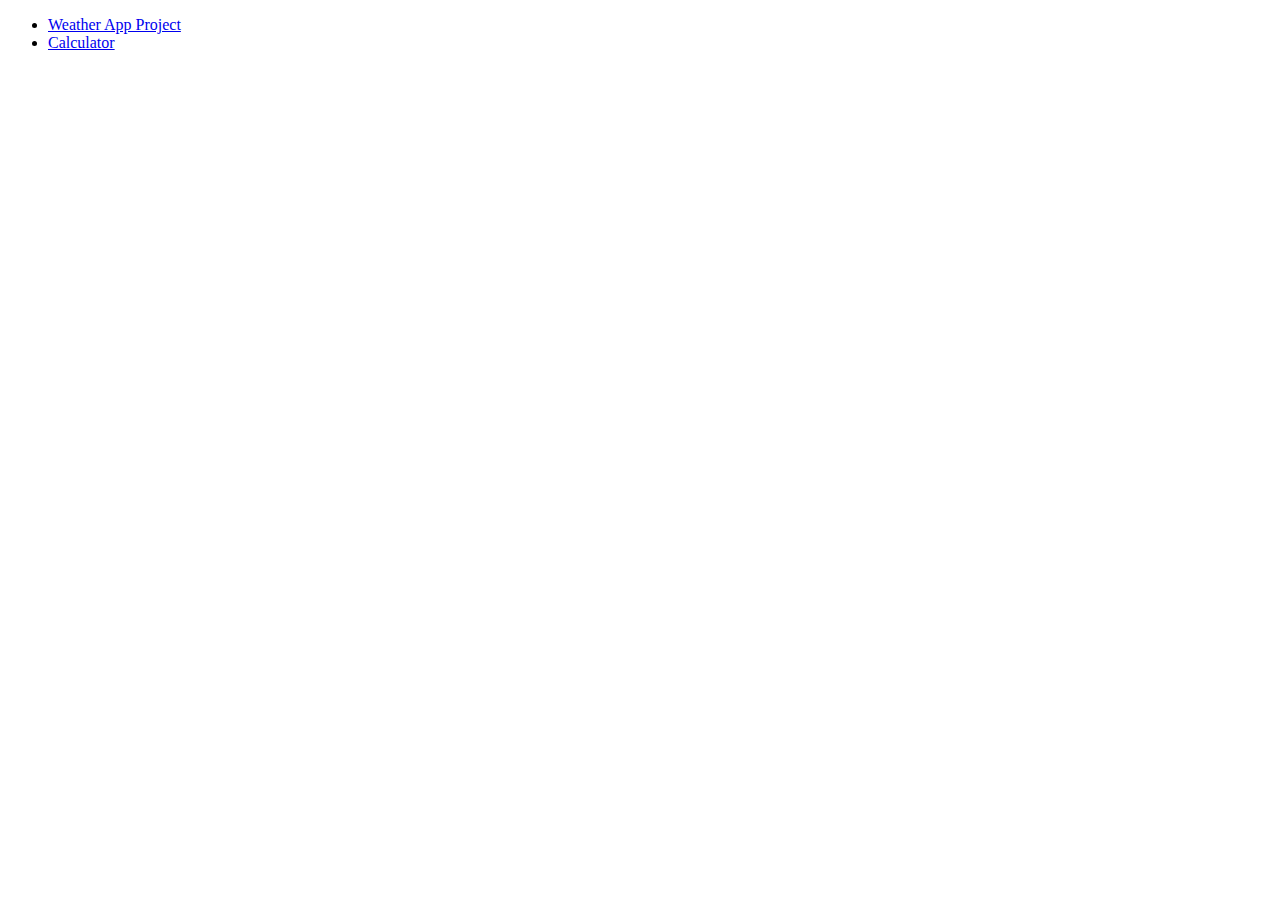
==== index.html @ 7edb26ff "First" ====
<!DOCTYPE html>
<html lang="en">
<head>
    <meta charset="UTF-8">
    <meta http-equiv="X-UA-Compatible" content="IE=edge">
    <meta name="viewport" content="width=device-width, initial-scale=1.0">
    <title>Jason's Website</title>
</head>
<body>
  <!-- The HTML document type declaration, also known as DOCTYPE, is the first line of code required in every HTML or XHTML document. The DOCTYPE declaration is an instruction to the web browser about what version of HTML the page is written in. This ensures that the web page is parsed the same way by different web browsers. -->
    <!-- this is the main section .here you write your whole thing -->
    <ul>
        <li><a href = "https://jasonzhao1553.github.io/Weather-App/"> Weather App Project</a></li>
        <li><a href = "https://jasonzhao1553.github.io/Calculator/"> Calculator</a></li>
    </ul>
</body>
</html>
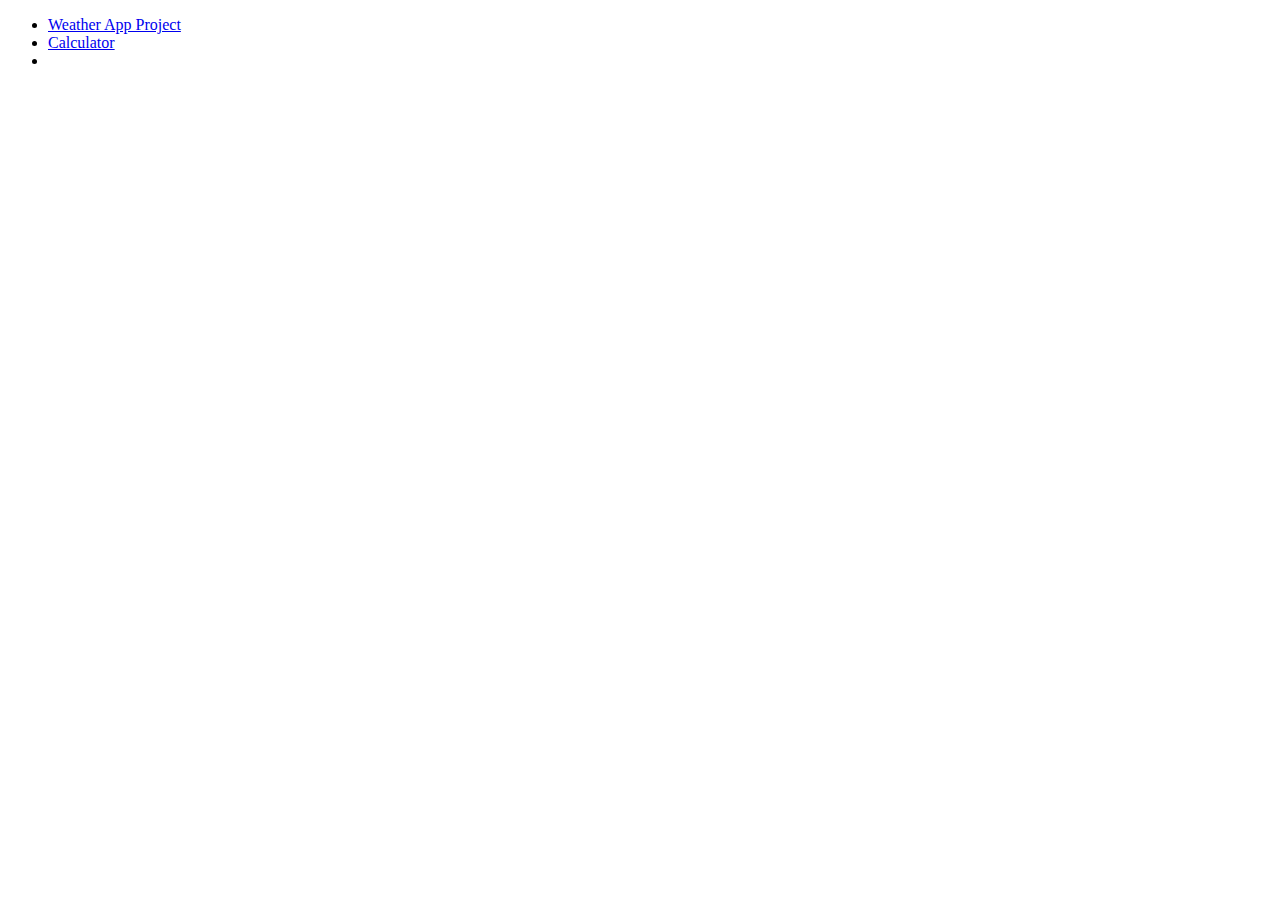
==== commit cf0bbe43: "Second" ====
--- a/index.html
+++ b/index.html
@@ -12,6 +12,7 @@
     <ul>
         <li><a href = "https://jasonzhao1553.github.io/Weather-App/"> Weather App Project</a></li>
         <li><a href = "https://jasonzhao1553.github.io/Calculator/"> Calculator</a></li>
+        <li><a href = "https://github.com/JasonZhao1553" Github></a></li>
     </ul>
 </body>
 </html>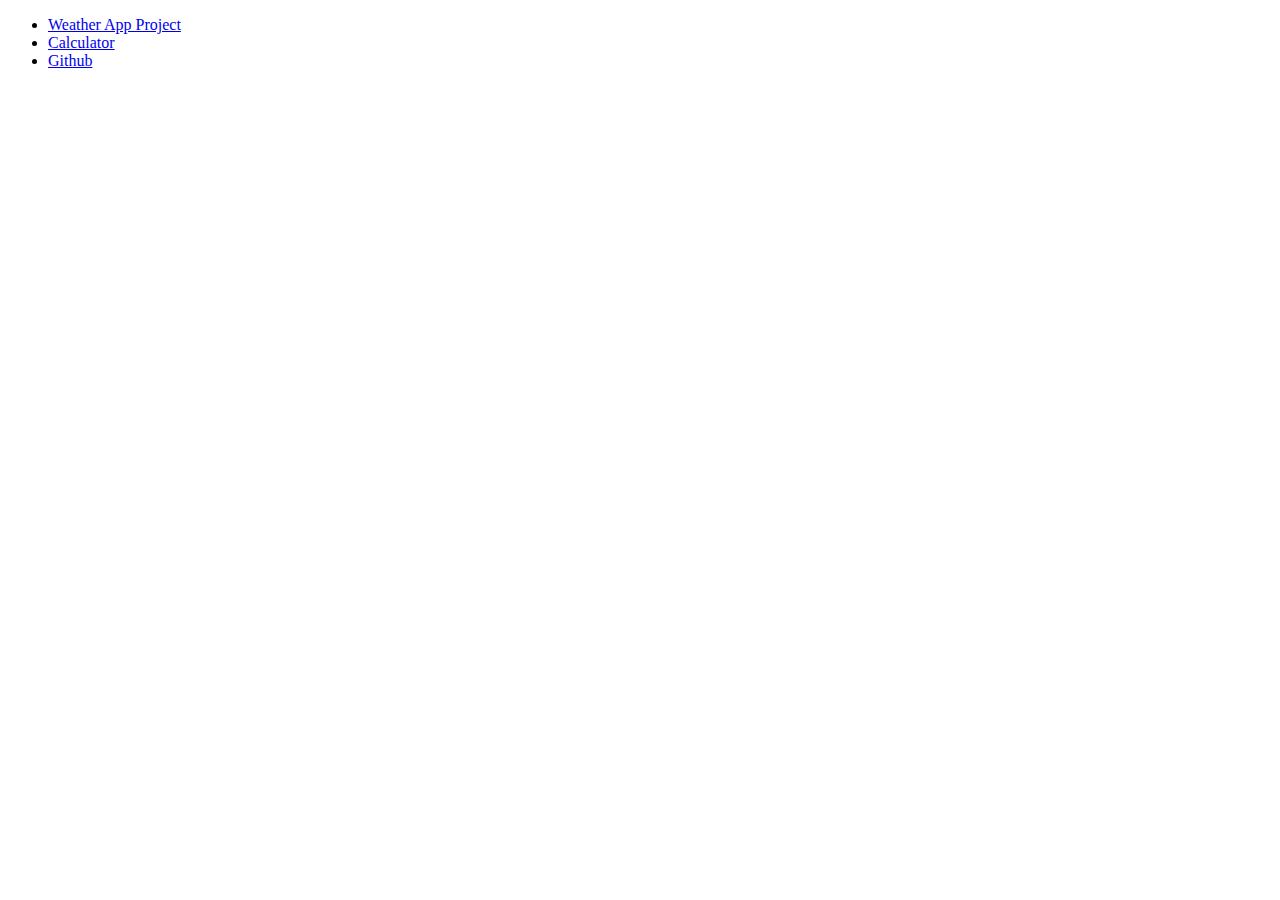
==== commit cbf9a8f4: "third" ====
--- a/index.html
+++ b/index.html
@@ -12,7 +12,7 @@
     <ul>
         <li><a href = "https://jasonzhao1553.github.io/Weather-App/"> Weather App Project</a></li>
         <li><a href = "https://jasonzhao1553.github.io/Calculator/"> Calculator</a></li>
-        <li><a href = "https://github.com/JasonZhao1553" Github></a></li>
+        <li><a href = "https://github.com/JasonZhao1553"> Github</a></li>
     </ul>
 </body>
 </html>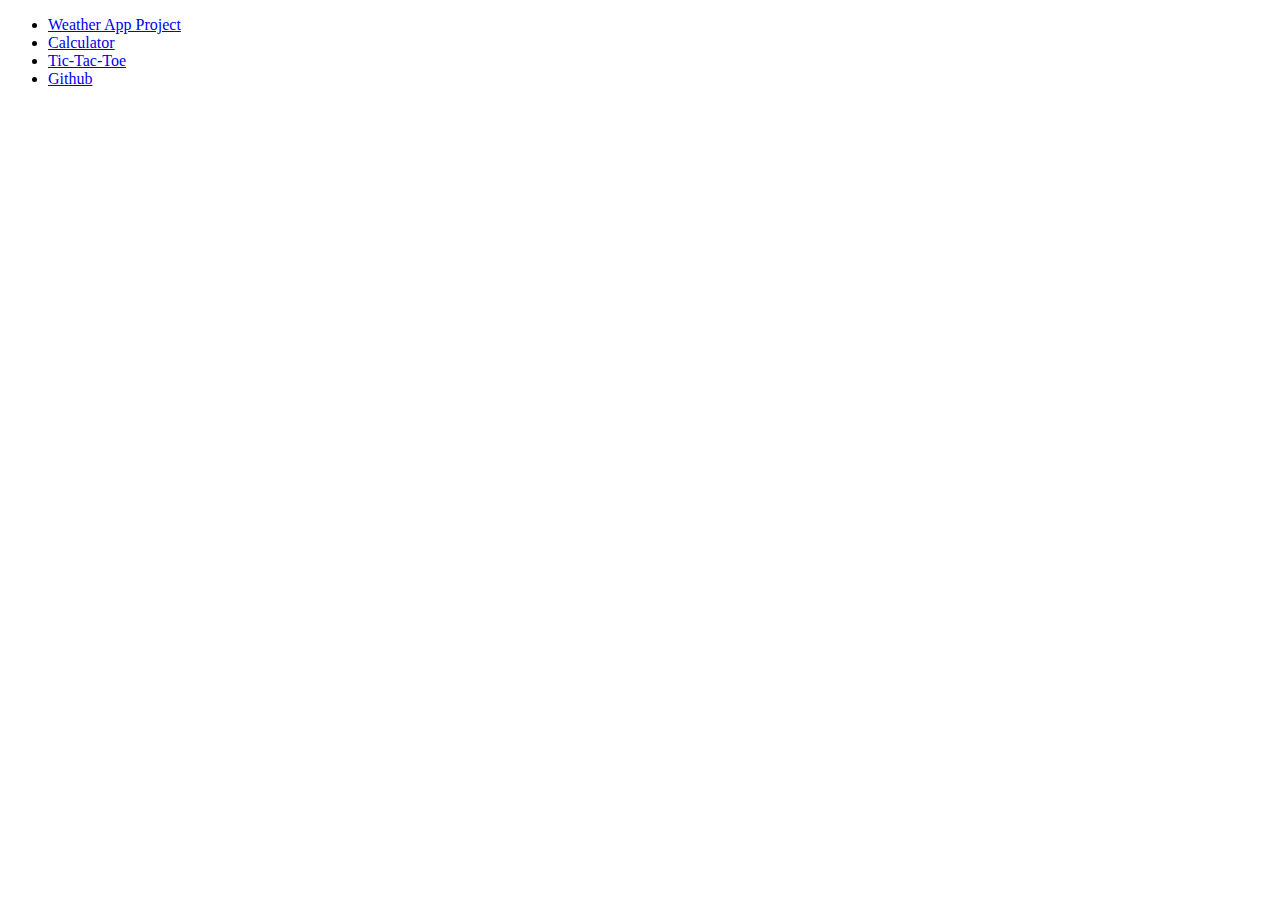
==== commit d170dd52: "Update index.html" ====
--- a/index.html
+++ b/index.html
@@ -12,7 +12,8 @@
     <ul>
         <li><a href = "https://jasonzhao1553.github.io/Weather-App/"> Weather App Project</a></li>
         <li><a href = "https://jasonzhao1553.github.io/Calculator/"> Calculator</a></li>
-        <li><a href = "https://github.com/JasonZhao1553"> Github</a></li>
+        <li><a href = "https://jasonzhao1553.github.io/Tic-Tac-Toe/">Tic-Tac-Toe</a></li>
+        <li><a href = "https://github.com/JasonZhao1553">Github</a></li>
     </ul>
 </body>
-</html>+</html>
